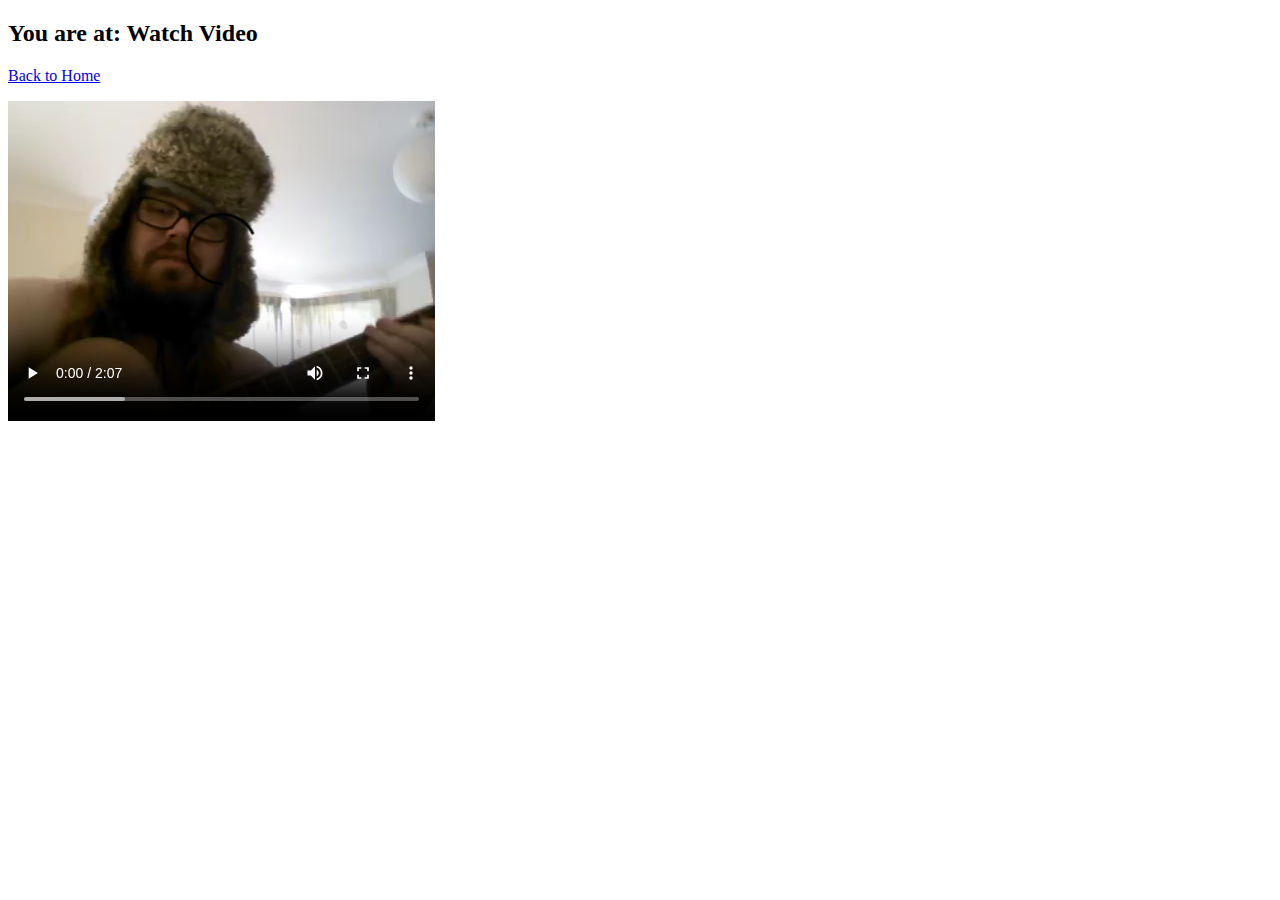
==== session-1/watch.html @ fbb19212 "Lesson #1" ====
<!DOCTYPE html>
<html>
  <head>
    <meta charset="UTF-8">
    <title>Bad ass film</title>
  </head>
  <body>
  	<h2>You are at: Watch Video</h2>
  	<p><a href="index.html">Back to Home</a></p>
  	<video src="feels.mp4" autoplay controls></video>
  </body>
</html>
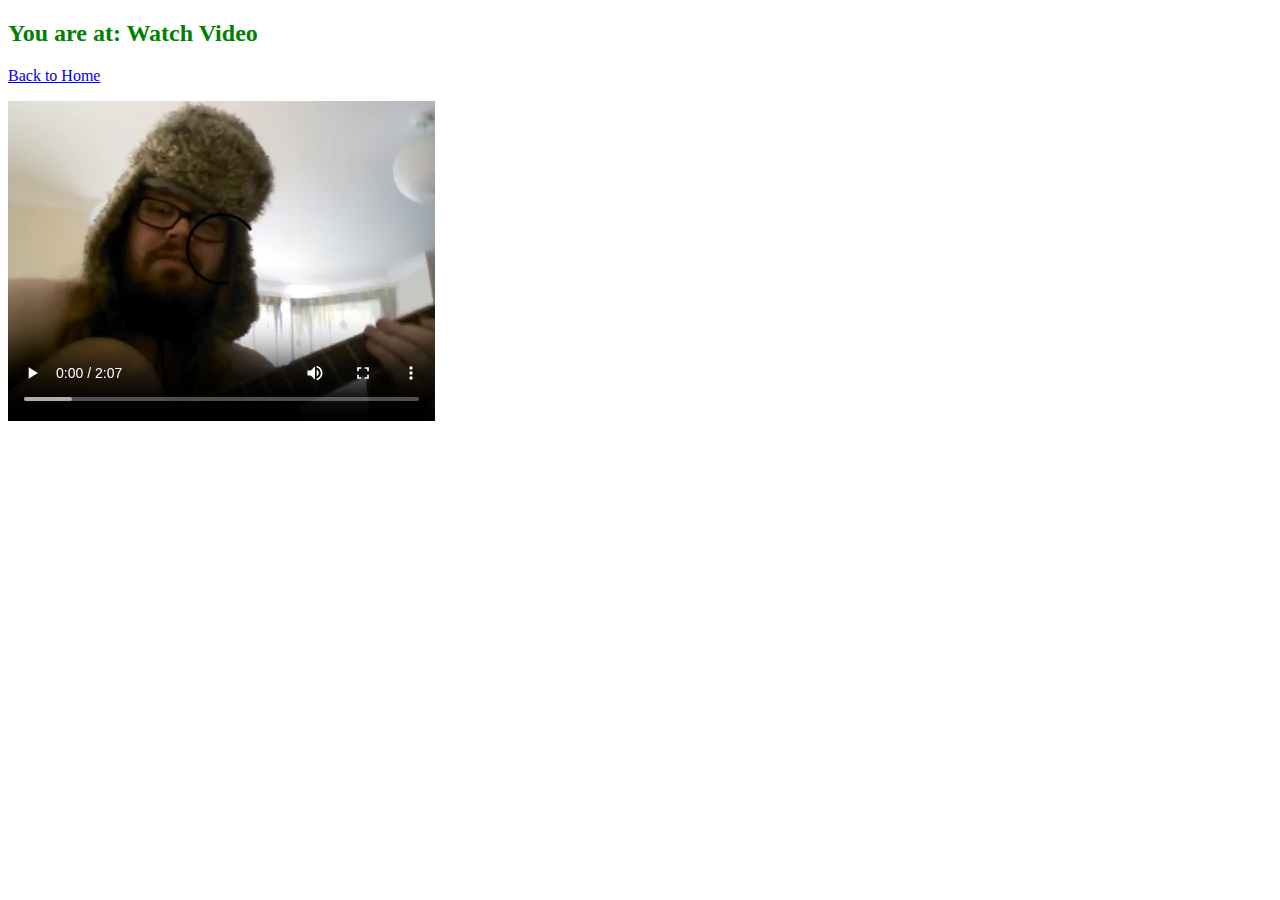
==== commit baa8e6b4: "Stylesheets for lesson #1" ====
--- a/session-1/watch.html
+++ b/session-1/watch.html
@@ -3,9 +3,10 @@
   <head>
     <meta charset="UTF-8">
     <title>Bad ass film</title>
+    <link rel="stylesheet" href="style.css" type="text/css">
   </head>
   <body>
-  	<h2>You are at: Watch Video</h2>
+  	<h2 class="colorful">You are at: Watch Video</h2>
   	<p><a href="index.html">Back to Home</a></p>
   	<video src="feels.mp4" autoplay controls></video>
   </body>
--- a/session-1/style.css
+++ b/session-1/style.css
@@ -0,0 +1,7 @@
+h1 {
+	font-style: oblique;
+}
+
+.colorful {
+	color: green;
+}